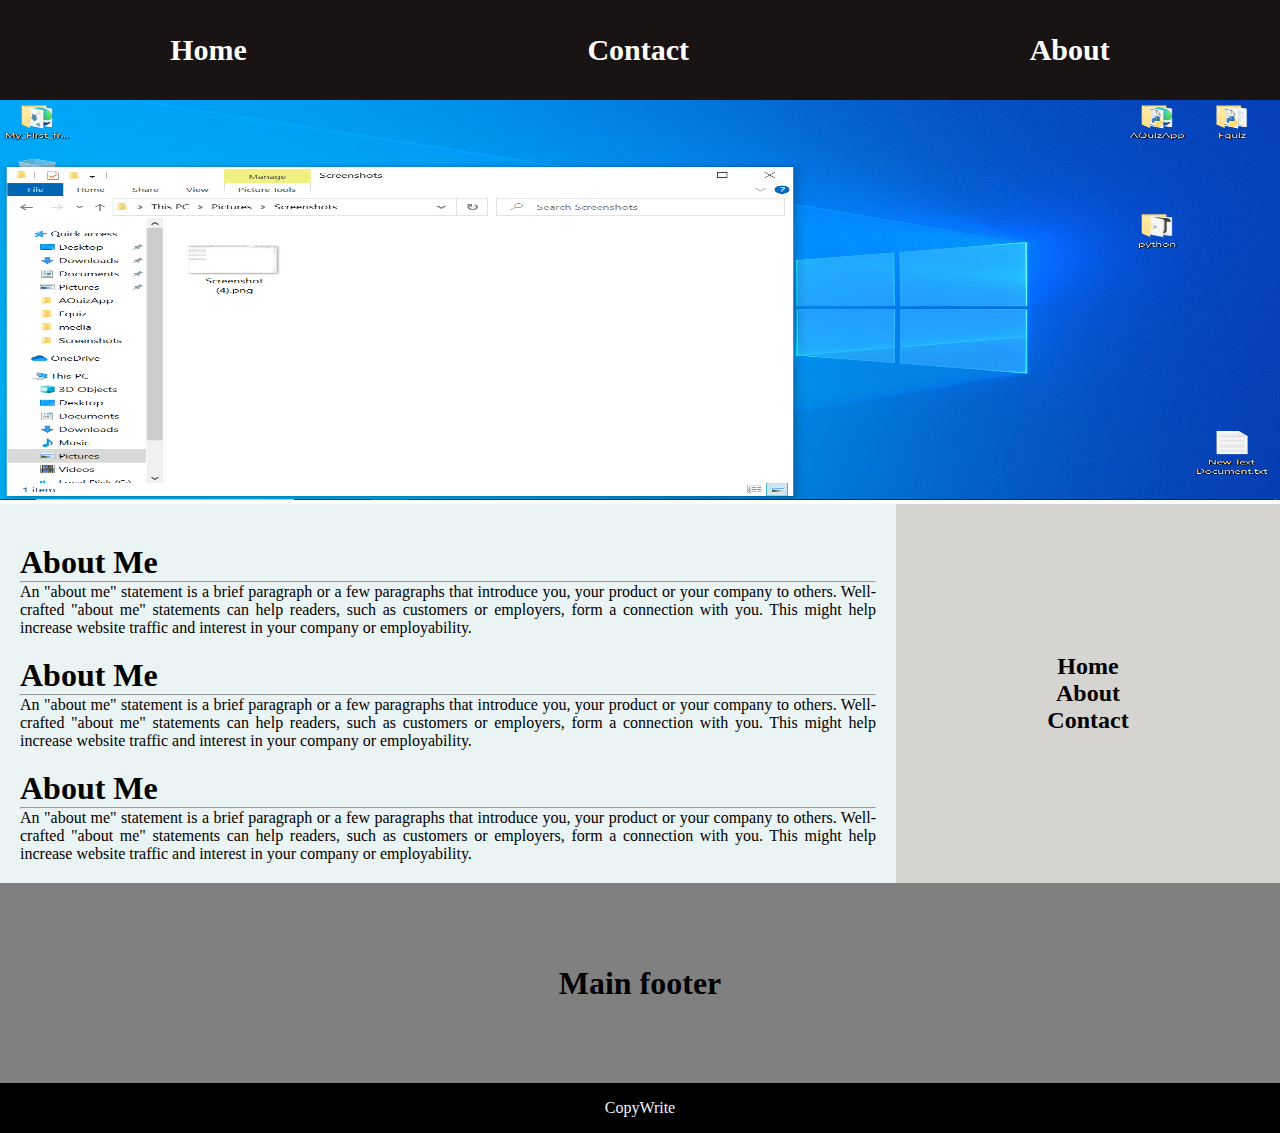
==== index.html @ 7f6f8fb7 "first commit" ====
<!DOCTYPE html>
<html lang="en">

<head>
    <meta charset="UTF-8">
    <meta name="viewport" content="width=device-width, initial-scale=1.0">
    <title>Document</title>
    <style>
        * {
            margin: 0;
            padding: 0;
            box-sizing: border-box;
        }

        img {
            height: 400px;
            width: 100%;
        }

        .div1 {
            height: 100px;
            background-color: #191313;
            display: flex;
            justify-content: space-around;
            align-items: center;
        }

        a {
            text-decoration: none;
            color: rgb(255, 255, 255);
            font-size: 30px;
            font-weight: bold;
        }
        .div5{
            display: flex;
            height: 200px;
            width: 100%;
            background-color: gray;
            justify-content: center;
            align-items: center;
        }
        .div6{
            display: flex;
            height: 50px;
            background-color: black;
            justify-content: center;
            align-items: center;
        }
        .div6 p{
            color: aliceblue;
        }
        .div3{
            background-color: rgb(235, 244, 244);
        }
        .div4{
            background-color: rgb(214, 212, 209);
        }
        .container{
            display: flex;
        }
        .container .div3{
            padding: 20px;
            width: 70%;
        }
        .container .div4{
            width: 30%;
            display: flex;
            flex-direction: column;
            justify-content: center;
            align-items: center;
        }
        .container .div3 p{
            text-align: justify;
        }
        .container .div3 h1{
        padding-top: 20px;
        }

    </style>
</head>

<body>
    <div class="div1">
        <a href="#">Home</a>
        <a href="#">Contact</a>
        <a href="#">About</a>
    </div>
    <div class="div2">
        <img src="Screenshot (5).png" alt="">
    </div>
    <div class="container">
        <div class="div3">
            <h1>About Me</h1><hr>
            <p>An "about me" statement is a brief paragraph or a few paragraphs that introduce you, your product or your company to others. Well-crafted "about me" statements can help readers, such as customers or employers, form a connection with you. This might help increase website traffic and interest in your company or employability.</p>
            <h1>About Me</h1><hr>
            <p>An "about me" statement is a brief paragraph or a few paragraphs that introduce you, your product or your company to others. Well-crafted "about me" statements can help readers, such as customers or employers, form a connection with you. This might help increase website traffic and interest in your company or employability.</p>
            <h1>About Me</h1><hr>
            <p>An "about me" statement is a brief paragraph or a few paragraphs that introduce you, your product or your company to others. Well-crafted "about me" statements can help readers, such as customers or employers, form a connection with you. This might help increase website traffic and interest in your company or employability.</p>
        </div>
        <div class="div4">
            <h2>Home</h2>
            <h2>About</h2>
            <h2>Contact</h2>
        </div>
    </div>
    <div class="div5">
        <h1>
            Main footer
        </h1>
    </div>
    <div class="div6">
        <p>CopyWrite</p>
    </div>
</body>

</html>
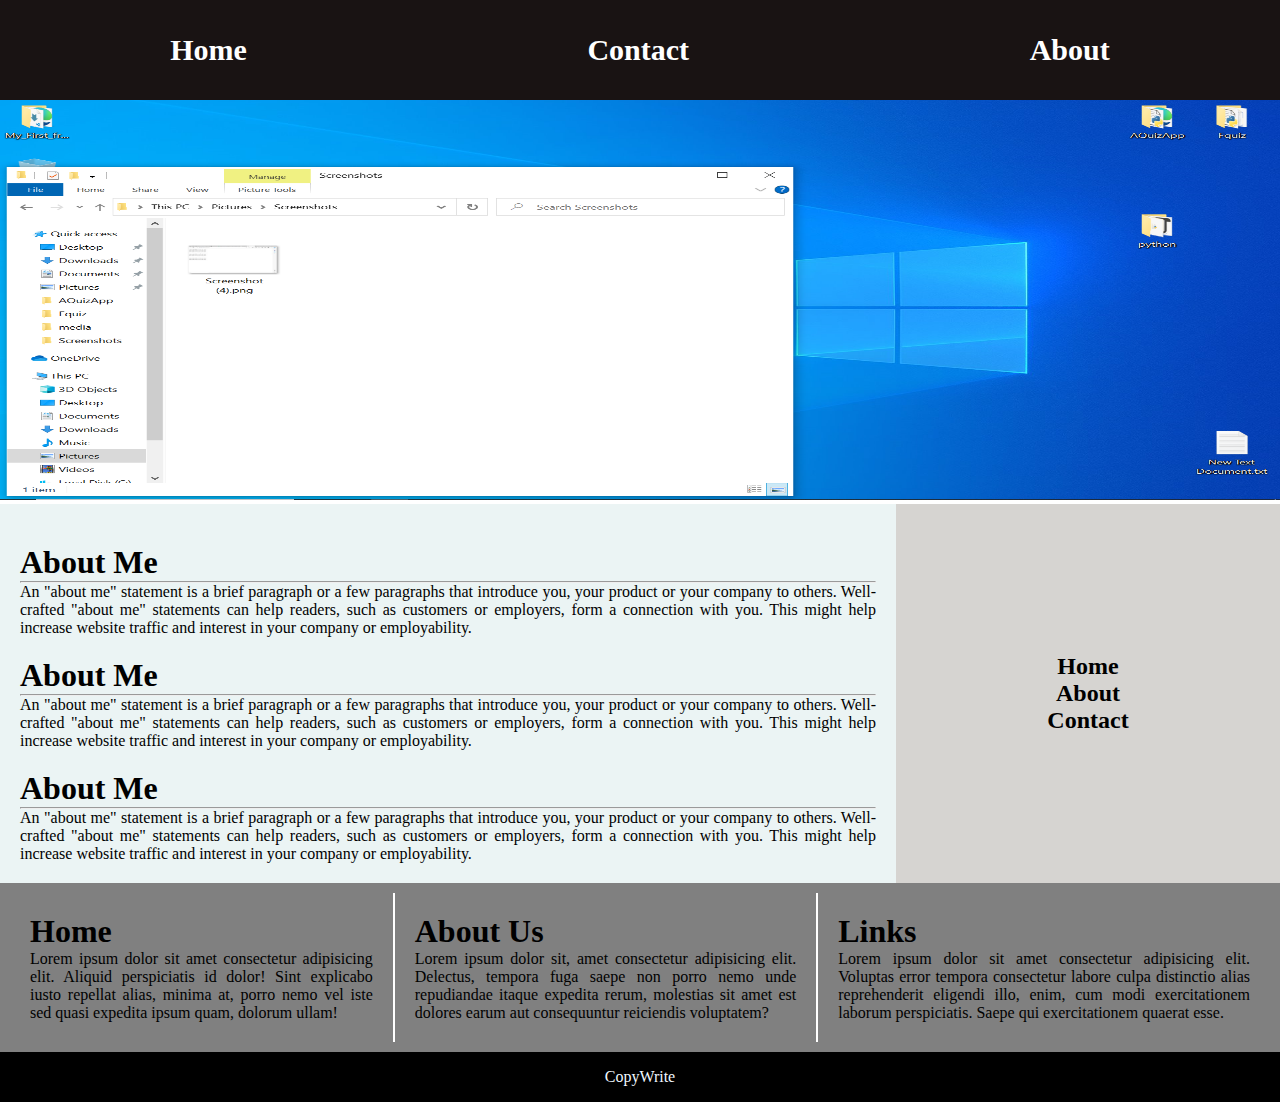
==== commit c6096d75: "main" ====
--- a/index.html
+++ b/index.html
@@ -33,12 +33,53 @@
         }
         .div5{
             display: flex;
-            height: 200px;
-            width: 100%;
             background-color: gray;
-            justify-content: center;
-            align-items: center;
+    
         }
+        .container-1{
+            background-color: gray;
+            padding: 10px;
+        }
+        .div5 div{
+            padding: 20px;
+        }.div5 .mid-div1{
+            border-right: 2px solid white;
+        }
+        .div5 .mid-div2{
+            border-right: 2px solid white;
+        }
+
+        .div5 div p{
+            text-align: justify;
+        }
+
+        /* .div5 .mid-div1{
+            height: 500px;
+            width: 33.33%;
+            padding: 5%;
+            background-color: gray;
+        }
+        .div5 .mid-div1 p{
+            text-align: justify;
+        }
+        .div5 .mid-div2{
+            height: 500px;
+            width: 33.33%;
+            padding: 5%;
+            background-color: gray;
+        }
+        .div5 .mid-div2 p{
+            text-align: justify;
+        }
+        .div5 .mid-div3{
+            height: 500px;
+            width: 33.33%;
+            padding: 5%;
+            background-color: gray;
+        }
+        .div5 .mid-div3 p{
+            text-align: justify;
+        } */
         .div6{
             display: flex;
             height: 50px;
@@ -103,11 +144,22 @@
             <h2>Contact</h2>
         </div>
     </div>
+<div class="container-1">
     <div class="div5">
-        <h1>
-            Main footer
-        </h1>
+        <div class="mid-div1">
+            <h1>Home</h1>
+            <p>Lorem ipsum dolor sit amet consectetur adipisicing elit. Aliquid perspiciatis id dolor! Sint explicabo iusto repellat alias, minima at, porro nemo vel iste sed quasi expedita ipsum quam, dolorum ullam!</p>
+        </div>
+        <div class="mid-div2">
+            <h1>About Us</h1>
+            <p>Lorem ipsum dolor sit, amet consectetur adipisicing elit. Delectus, tempora fuga saepe non porro nemo unde repudiandae itaque expedita rerum, molestias sit amet est dolores earum aut consequuntur reiciendis voluptatem?</p>
+        </div>
+        <div class="mid-div3">
+            <h1>Links</h1>
+            <p>Lorem ipsum dolor sit amet consectetur adipisicing elit. Voluptas error tempora consectetur labore culpa distinctio alias reprehenderit eligendi illo, enim, cum modi exercitationem laborum perspiciatis. Saepe qui exercitationem quaerat esse.</p>
+        </div>
     </div>
+</div>
     <div class="div6">
         <p>CopyWrite</p>
     </div>
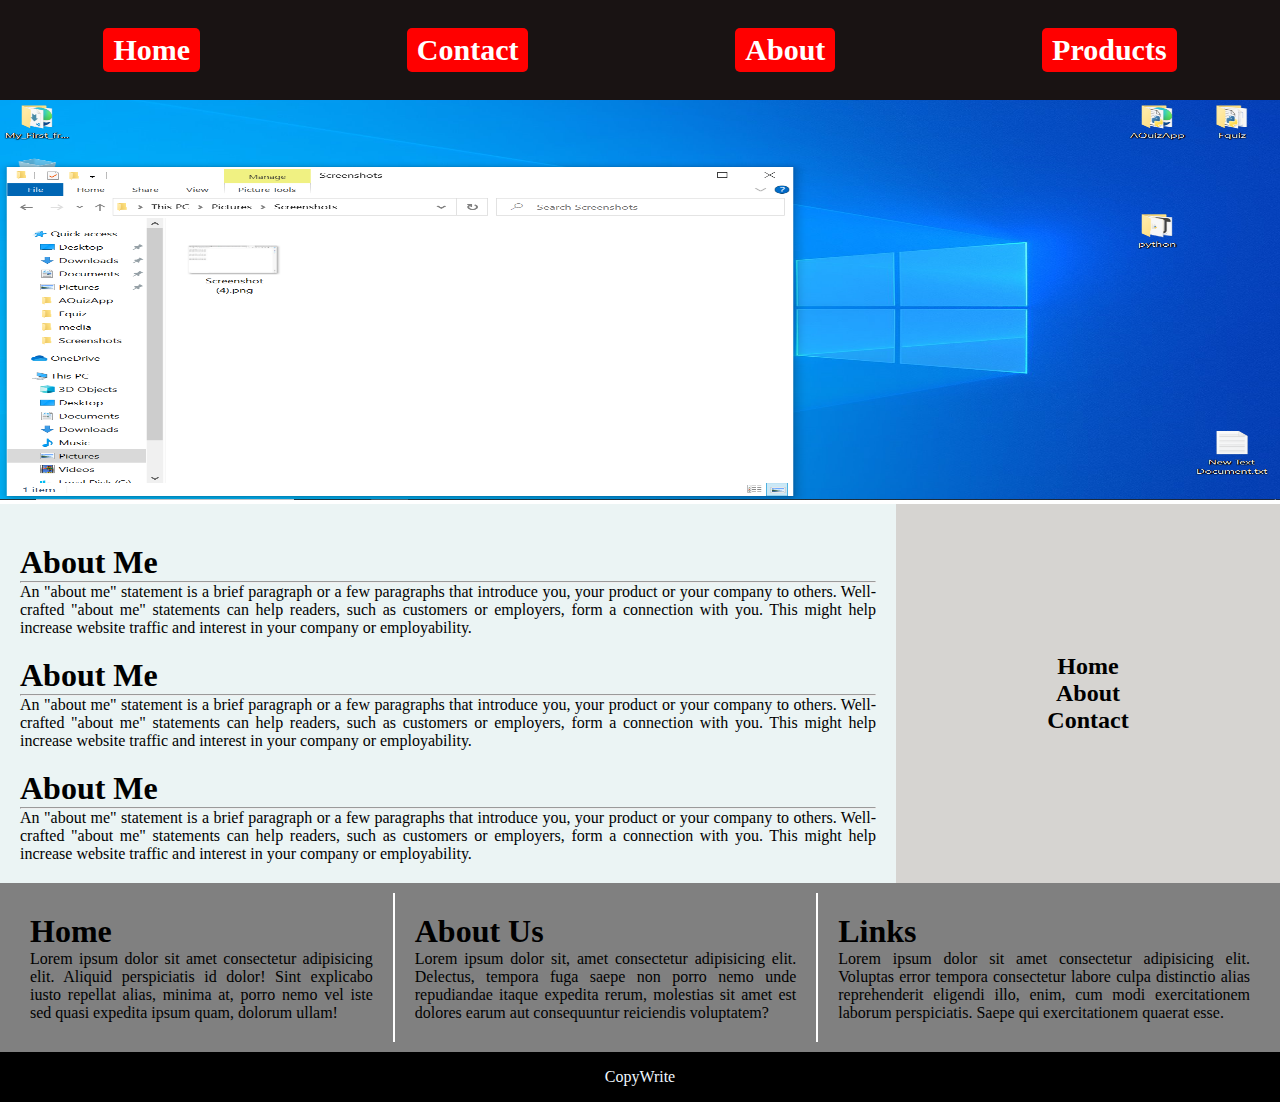
==== commit 800341eb: "Main" ====
--- a/index.html
+++ b/index.html
@@ -5,119 +5,7 @@
     <meta charset="UTF-8">
     <meta name="viewport" content="width=device-width, initial-scale=1.0">
     <title>Document</title>
-    <style>
-        * {
-            margin: 0;
-            padding: 0;
-            box-sizing: border-box;
-        }
-
-        img {
-            height: 400px;
-            width: 100%;
-        }
-
-        .div1 {
-            height: 100px;
-            background-color: #191313;
-            display: flex;
-            justify-content: space-around;
-            align-items: center;
-        }
-
-        a {
-            text-decoration: none;
-            color: rgb(255, 255, 255);
-            font-size: 30px;
-            font-weight: bold;
-        }
-        .div5{
-            display: flex;
-            background-color: gray;
-    
-        }
-        .container-1{
-            background-color: gray;
-            padding: 10px;
-        }
-        .div5 div{
-            padding: 20px;
-        }.div5 .mid-div1{
-            border-right: 2px solid white;
-        }
-        .div5 .mid-div2{
-            border-right: 2px solid white;
-        }
-
-        .div5 div p{
-            text-align: justify;
-        }
-
-        /* .div5 .mid-div1{
-            height: 500px;
-            width: 33.33%;
-            padding: 5%;
-            background-color: gray;
-        }
-        .div5 .mid-div1 p{
-            text-align: justify;
-        }
-        .div5 .mid-div2{
-            height: 500px;
-            width: 33.33%;
-            padding: 5%;
-            background-color: gray;
-        }
-        .div5 .mid-div2 p{
-            text-align: justify;
-        }
-        .div5 .mid-div3{
-            height: 500px;
-            width: 33.33%;
-            padding: 5%;
-            background-color: gray;
-        }
-        .div5 .mid-div3 p{
-            text-align: justify;
-        } */
-        .div6{
-            display: flex;
-            height: 50px;
-            background-color: black;
-            justify-content: center;
-            align-items: center;
-        }
-        .div6 p{
-            color: aliceblue;
-        }
-        .div3{
-            background-color: rgb(235, 244, 244);
-        }
-        .div4{
-            background-color: rgb(214, 212, 209);
-        }
-        .container{
-            display: flex;
-        }
-        .container .div3{
-            padding: 20px;
-            width: 70%;
-        }
-        .container .div4{
-            width: 30%;
-            display: flex;
-            flex-direction: column;
-            justify-content: center;
-            align-items: center;
-        }
-        .container .div3 p{
-            text-align: justify;
-        }
-        .container .div3 h1{
-        padding-top: 20px;
-        }
-
-    </style>
+    <link rel="stylesheet" href="style.css">
 </head>
 
 <body>
@@ -125,6 +13,8 @@
         <a href="#">Home</a>
         <a href="#">Contact</a>
         <a href="#">About</a>
+        <a href="Practice/Products.html">Products</a>
+
     </div>
     <div class="div2">
         <img src="Screenshot (5).png" alt="">
--- a/style.css
+++ b/style.css
@@ -0,0 +1,115 @@
+        * {
+            margin: 0;
+            padding: 0;
+            box-sizing: border-box;
+        }
+
+        img {
+            height: 400px;
+            width: 100%;
+        }
+/* nevigation Bar */
+        .div1 {
+            height: 100px;
+            background-color: #191313;
+            display: flex;
+            justify-content: space-around;
+            align-items: center;
+        }
+
+        a {
+            text-decoration: none;
+            color: rgb(255, 255, 255);
+            font-size: 30px;
+            font-weight: bold;
+            background-color: red;
+            padding: 5px 10px;
+            border-radius: 5px;
+        }
+        .div1 a:hover{
+            background-color: white;
+            color: black;
+        }
+        .div5{
+            display: flex;
+            background-color: gray;
+    
+        }
+        .container-1{
+            background-color: gray;
+            padding: 10px;
+        }
+        .div5 div{
+            padding: 20px;
+        }.div5 .mid-div1{
+            border-right: 2px solid white;
+        }
+        .div5 .mid-div2{
+            border-right: 2px solid white;
+        }
+
+        .div5 div p{
+            text-align: justify;
+        }
+
+        
+        .div6{
+            display: flex;
+            height: 50px;
+            background-color: black;
+            justify-content: center;
+            align-items: center;
+        }
+        .div6 p{
+            color: aliceblue;
+        }
+        .div3{
+            background-color: rgb(235, 244, 244);
+        }
+        .div4{
+            background-color: rgb(214, 212, 209);
+        }
+        .container{
+            display: flex;
+        }
+        .container .div3{
+            padding: 20px;
+            width: 70%;
+        }
+        .container .div4{
+            width: 30%;
+            display: flex;
+            flex-direction: column;
+            justify-content: center;
+            align-items: center;
+        }
+        .container .div3 p{
+            text-align: justify;
+        }
+        .container .div3 h1{
+        padding-top: 20px;
+        }
+        @media only screen and (max-width:600px) {
+            .div5{
+                flex-direction: column;
+            }
+            .div5 .mid-div1{
+                border: none;
+            }
+            .div5 .mid-div2{
+                border: none;
+            }
+            .container{
+                flex-direction: column;
+            }
+            .container .div3{
+                width: 100%;
+            }
+            .container .div4{
+                width: 100%;
+            }
+            .div1 a{
+                font-size: 15px;
+            }
+        }
+    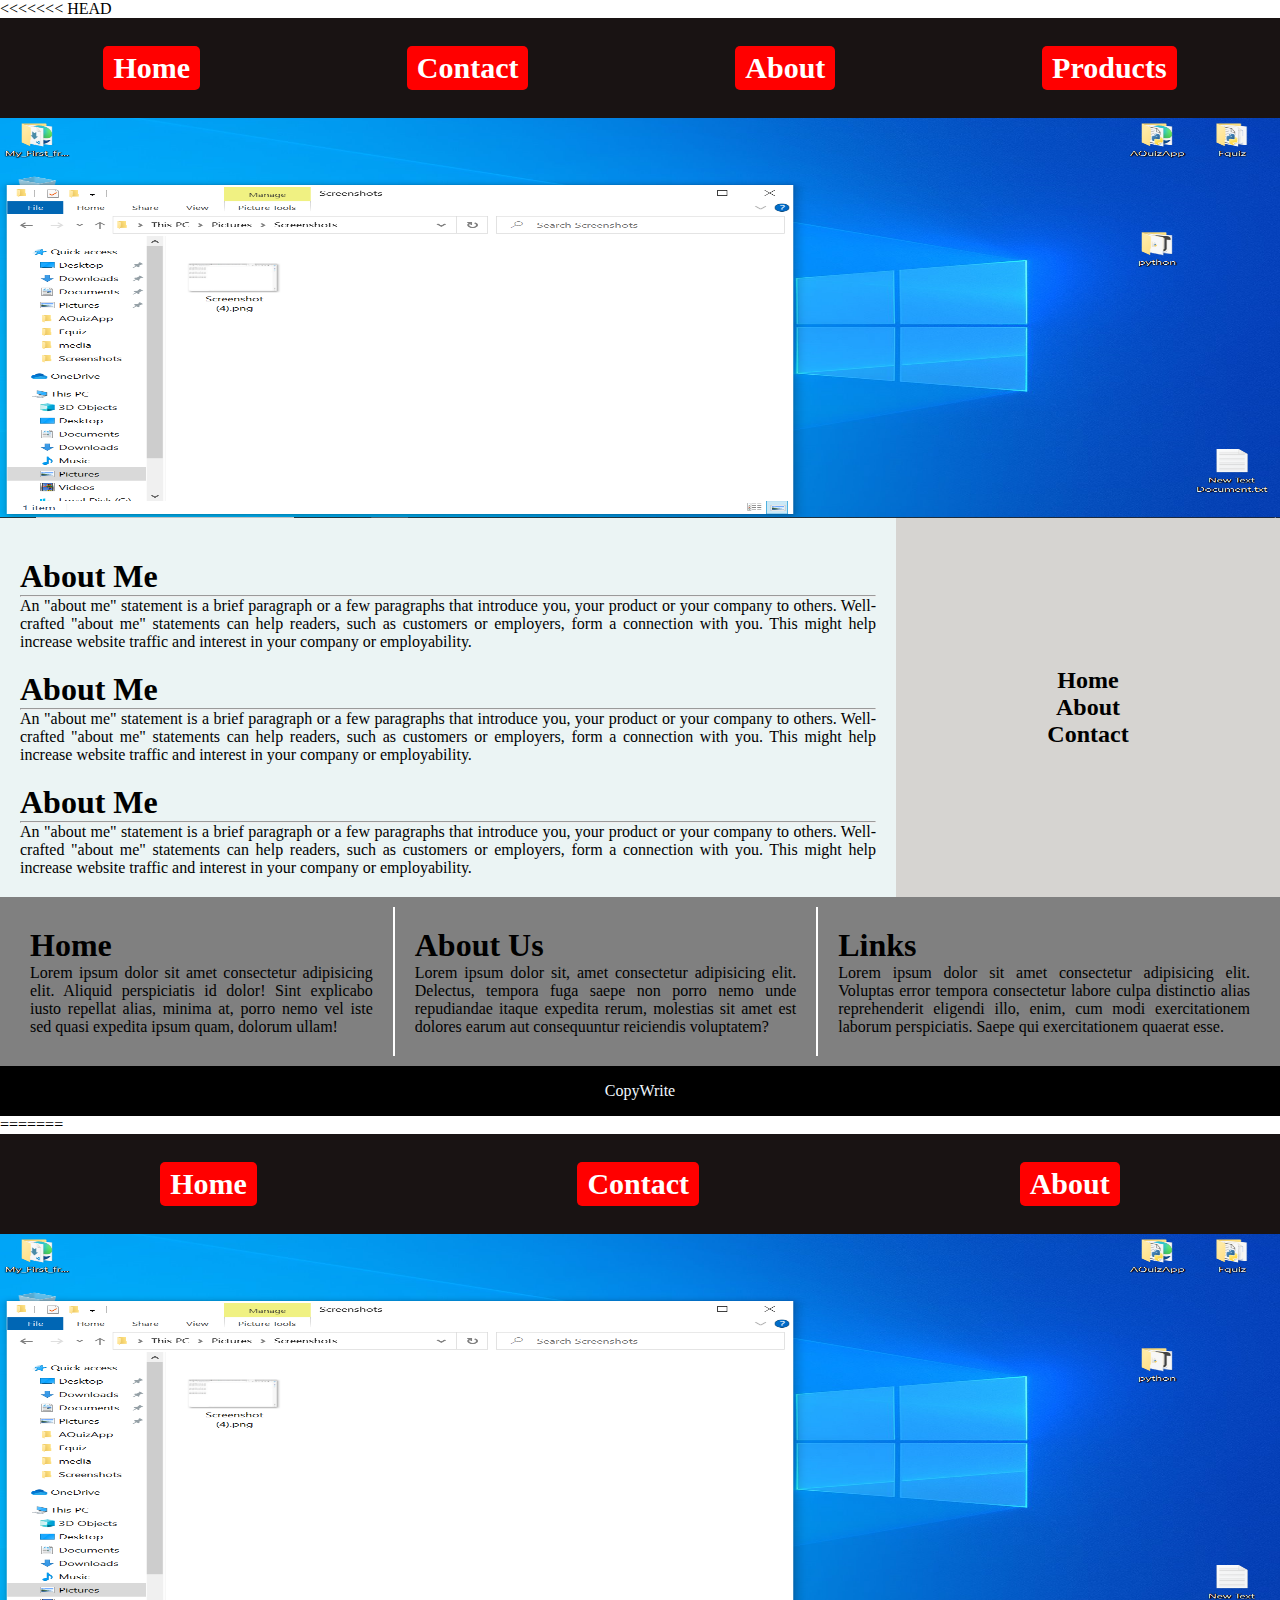
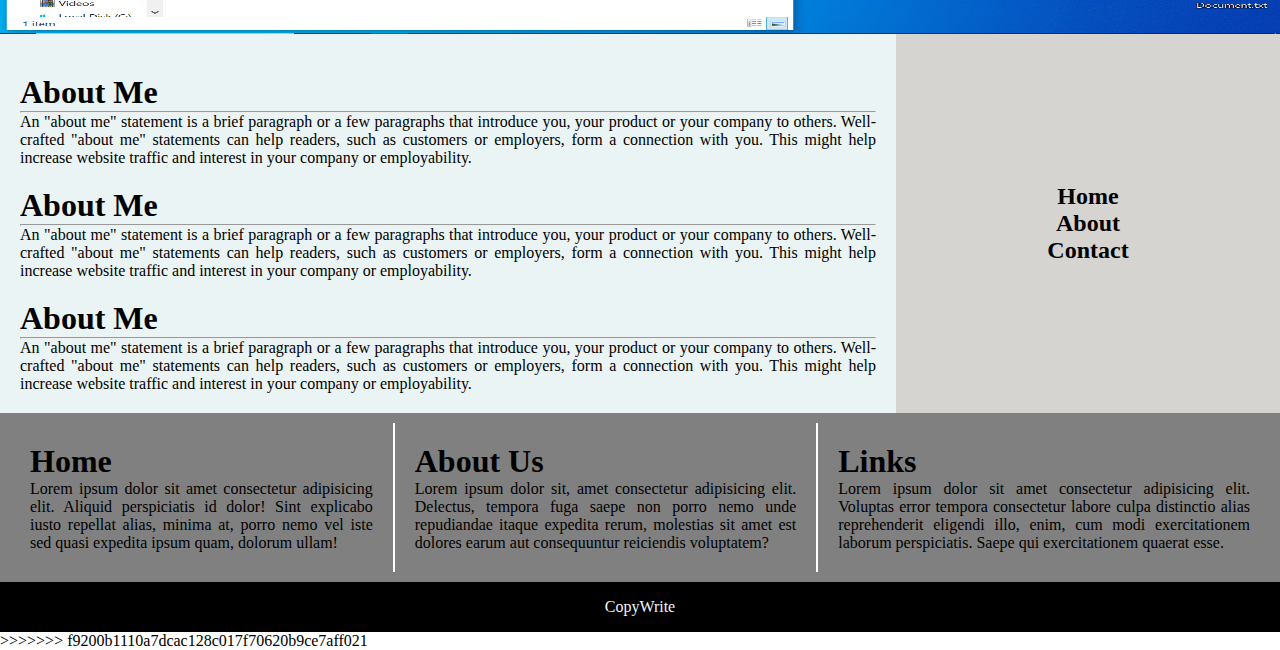
==== commit 6397c4e0: "Merge branch 'main' of https://github.com/Ab-Rahman-pk/Front_End_JahidVai" ====
--- a/index.html
+++ b/index.html
@@ -1,3 +1,4 @@
+<<<<<<< HEAD
 <!DOCTYPE html>
 <html lang="en">
 
@@ -55,4 +56,168 @@
     </div>
 </body>
 
+=======
+<!DOCTYPE html>
+<html lang="en">
+
+<head>
+    <meta charset="UTF-8">
+    <meta name="viewport" content="width=device-width, initial-scale=1.0">
+    <title>Document</title>
+    <style>
+        * {
+            margin: 0;
+            padding: 0;
+            box-sizing: border-box;
+        }
+
+        img {
+            height: 400px;
+            width: 100%;
+        }
+
+        .div1 {
+            height: 100px;
+            background-color: #191313;
+            display: flex;
+            justify-content: space-around;
+            align-items: center;
+        }
+
+        a {
+            text-decoration: none;
+            color: rgb(255, 255, 255);
+            font-size: 30px;
+            font-weight: bold;
+        }
+        .div5{
+            display: flex;
+            background-color: gray;
+    
+        }
+        .container-1{
+            background-color: gray;
+            padding: 10px;
+        }
+        .div5 div{
+            padding: 20px;
+        }.div5 .mid-div1{
+            border-right: 2px solid white;
+        }
+        .div5 .mid-div2{
+            border-right: 2px solid white;
+        }
+
+        .div5 div p{
+            text-align: justify;
+        }
+
+        
+        .div6{
+            display: flex;
+            height: 50px;
+            background-color: black;
+            justify-content: center;
+            align-items: center;
+        }
+        .div6 p{
+            color: aliceblue;
+        }
+        .div3{
+            background-color: rgb(235, 244, 244);
+        }
+        .div4{
+            background-color: rgb(214, 212, 209);
+        }
+        .container{
+            display: flex;
+        }
+        .container .div3{
+            padding: 20px;
+            width: 70%;
+        }
+        .container .div4{
+            width: 30%;
+            display: flex;
+            flex-direction: column;
+            justify-content: center;
+            align-items: center;
+        }
+        .container .div3 p{
+            text-align: justify;
+        }
+        .container .div3 h1{
+        padding-top: 20px;
+        }
+        @media only screen and (max-width:600px) {
+            .div5{
+                flex-direction: column;
+            }
+            .div5 .mid-div1{
+                border: none;
+            }
+            .div5 .mid-div2{
+                border: none;
+            }
+            .container{
+                flex-direction: column;
+            }
+            .container .div3{
+                width: 100%;
+            }
+            .container .div4{
+                width: 100%;
+            }
+        }
+        
+
+    </style>
+</head>
+
+<body>
+    <div class="div1">
+        <a href="#">Home</a>
+        <a href="#">Contact</a>
+        <a href="#">About</a>
+    </div>
+    <div class="div2">
+        <img src="Screenshot (5).png" alt="">
+    </div>
+    <div class="container">
+        <div class="div3">
+            <h1>About Me</h1><hr>
+            <p>An "about me" statement is a brief paragraph or a few paragraphs that introduce you, your product or your company to others. Well-crafted "about me" statements can help readers, such as customers or employers, form a connection with you. This might help increase website traffic and interest in your company or employability.</p>
+            <h1>About Me</h1><hr>
+            <p>An "about me" statement is a brief paragraph or a few paragraphs that introduce you, your product or your company to others. Well-crafted "about me" statements can help readers, such as customers or employers, form a connection with you. This might help increase website traffic and interest in your company or employability.</p>
+            <h1>About Me</h1><hr>
+            <p>An "about me" statement is a brief paragraph or a few paragraphs that introduce you, your product or your company to others. Well-crafted "about me" statements can help readers, such as customers or employers, form a connection with you. This might help increase website traffic and interest in your company or employability.</p>
+        </div>
+        <div class="div4">
+            <h2>Home</h2>
+            <h2>About</h2>
+            <h2>Contact</h2>
+        </div>
+    </div>
+<div class="container-1">
+    <div class="div5">
+        <div class="mid-div1">
+            <h1>Home</h1>
+            <p>Lorem ipsum dolor sit amet consectetur adipisicing elit. Aliquid perspiciatis id dolor! Sint explicabo iusto repellat alias, minima at, porro nemo vel iste sed quasi expedita ipsum quam, dolorum ullam!</p>
+        </div>
+        <div class="mid-div2">
+            <h1>About Us</h1>
+            <p>Lorem ipsum dolor sit, amet consectetur adipisicing elit. Delectus, tempora fuga saepe non porro nemo unde repudiandae itaque expedita rerum, molestias sit amet est dolores earum aut consequuntur reiciendis voluptatem?</p>
+        </div>
+        <div class="mid-div3">
+            <h1>Links</h1>
+            <p>Lorem ipsum dolor sit amet consectetur adipisicing elit. Voluptas error tempora consectetur labore culpa distinctio alias reprehenderit eligendi illo, enim, cum modi exercitationem laborum perspiciatis. Saepe qui exercitationem quaerat esse.</p>
+        </div>
+    </div>
+</div>
+    <div class="div6">
+        <p>CopyWrite</p>
+    </div>
+</body>
+
+>>>>>>> f9200b1110a7dcac128c017f70620b9ce7aff021
 </html>